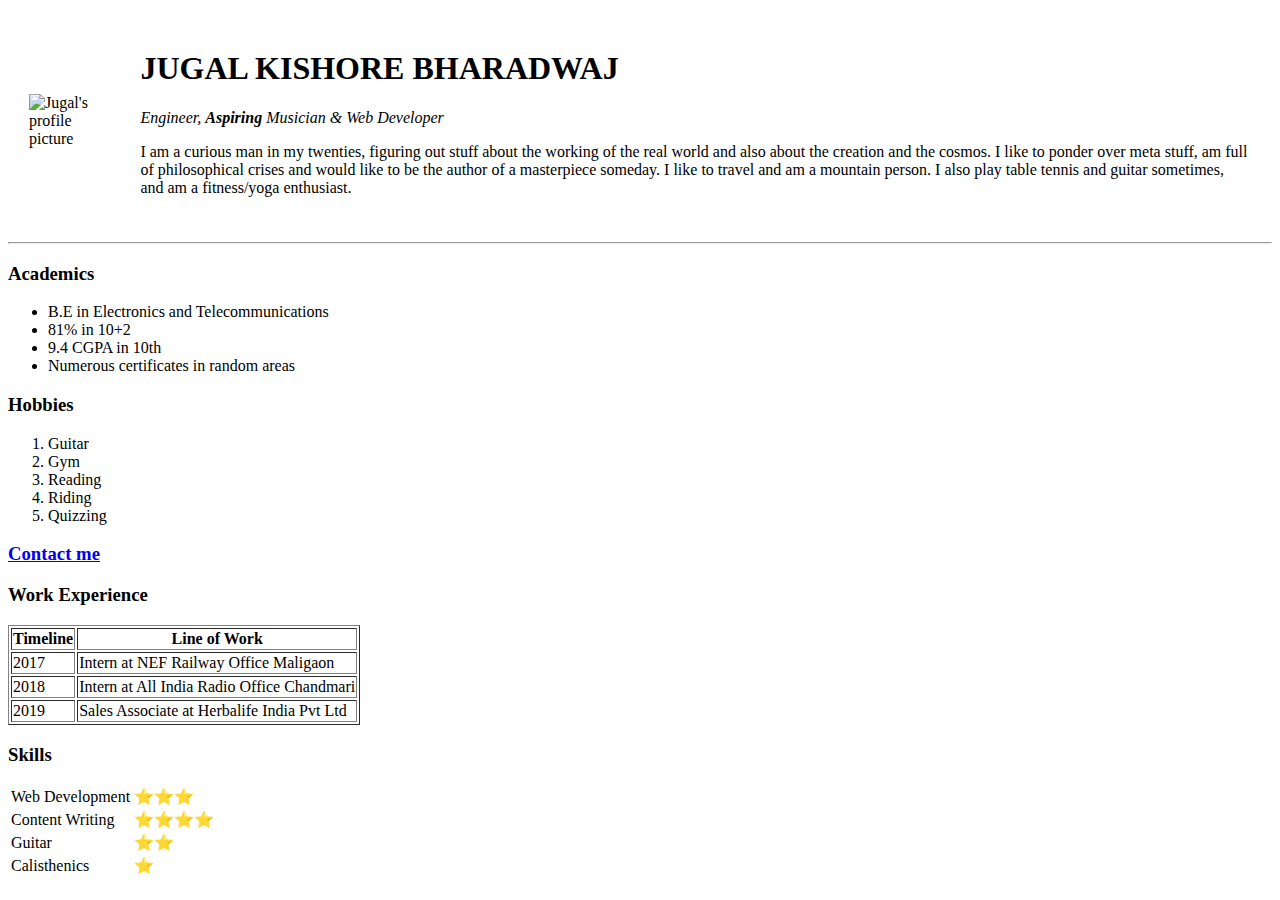
==== index.html @ de93f37d "Add initial resume website files" ====
<!DOCTYPE html>
<html lang="en">
<head>
  <meta charset="UTF-8">
  <meta name="viewport" content="width=device-width, initial-scale=1.0">
  <meta http-equiv="X-UA-Compatible" content="ie=edge">
  <title>Jugal's Personal Site ☢</title>
</head>
<body>
 <table cellspacing="20">
   <tr>
     <td> <img src="https://scontent-maa2-1.xx.fbcdn.net/v/t31.0-8/28165028_1557120544407747_4108097852186075867_o.jpg?_nc_cat=104&_nc_sid=174925&_nc_ohc=kagBBTIAjxAAX8lqvFr&_nc_ht=scontent-maa2-1.xx&oh=774ff8f9d567fb33eaaa4b3197cfcc6e&oe=5F1D8935" alt="Jugal's profile picture" height="250" width="250">
     </td>
     <td><h1>JUGAL KISHORE BHARADWAJ</h1>
     <p><em>Engineer, <strong>Aspiring</strong> Musician & Web Developer</em></p>
     <p>I am a curious man in my twenties, figuring out stuff about the working of the real world and also about the creation and the cosmos. I like to ponder over meta stuff, am full of philosophical crises and would like to be the author of a masterpiece someday. I like to travel and am a mountain person. I also play table tennis and guitar sometimes, and am a fitness/yoga enthusiast.</p>
     </td>
   </tr>
 </table>
 <hr>
 <h3>Academics</h3>
 <ul>
   <li>B.E in Electronics and Telecommunications</li>
   <li>81% in 10+2</li>
   <li>9.4 CGPA in 10th</li>
   <li>Numerous certificates in random areas</li>
 </ul>
 <h3>Hobbies</h3>
   <ol>
     <li>Guitar</li>
     <li>Gym</li>
     <li>Reading</li>
     <li>Riding</li>
     <li>Quizzing</li>
   </ol>
 <h3><a href="C:\Users\jake\Desktop\Web Development\HTML- Personal sites\contact-me.html">Contact me</a></h3>
 <h3>Work Experience</h3>
<table border="1">
 <thead>
   <tr>
     <th>Timeline</th>
     <th>Line of Work</th>
   </tr>
 </thead>
 <tbody>
   <tr>
     <td>2017</td>
     <td>Intern at NEF Railway Office Maligaon</td>
   </tr>
   <tr>
     <td>2018</td>
     <td>Intern at All India Radio Office Chandmari</td>
   </tr>
   <tr>
     <td>2019</td>
     <td>Sales Associate at Herbalife India Pvt Ltd</td>
   </tr>
 </tbody>
</table>
<h3>Skills</h3>
<table>
      <tr>
        <td>Web Development</td>
        <td>⭐⭐⭐</td>
      </tr>
      <tr>
        <td>Content Writing</td>
        <td>⭐⭐⭐⭐</td>
      </tr>
      <tr>
       <td>Guitar</td>
       <td>⭐⭐</td>
      </tr>
      <tr>
       <td>Calisthenics</td>
       <td>⭐</td>
      </tr>
</table>

</body>
</html>
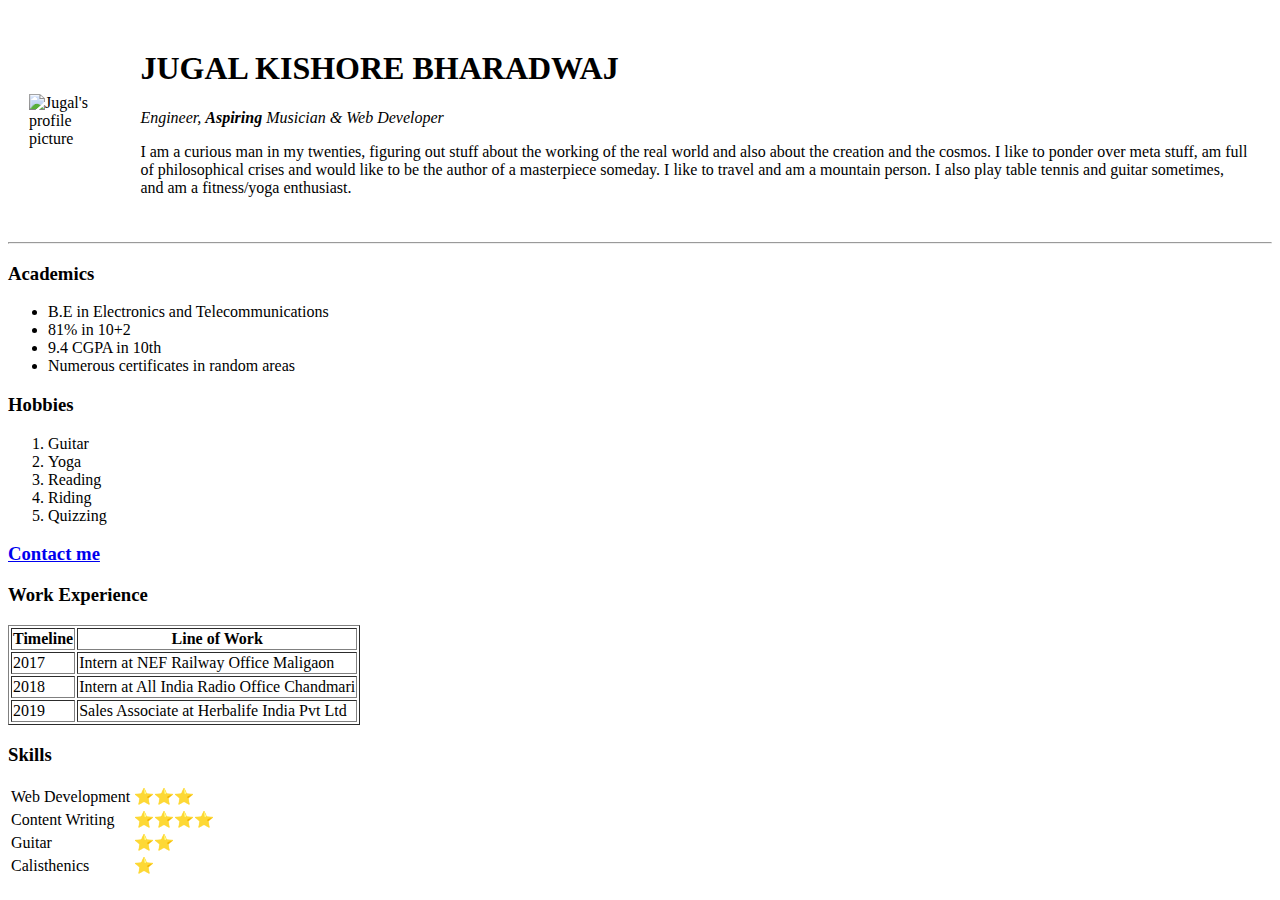
==== commit ff8518bf: "Updated index" ====
--- a/index.html
+++ b/index.html
@@ -28,7 +28,7 @@
  <h3>Hobbies</h3>
    <ol>
      <li>Guitar</li>
-     <li>Gym</li>
+     <li>Yoga</li>
      <li>Reading</li>
      <li>Riding</li>
      <li>Quizzing</li>
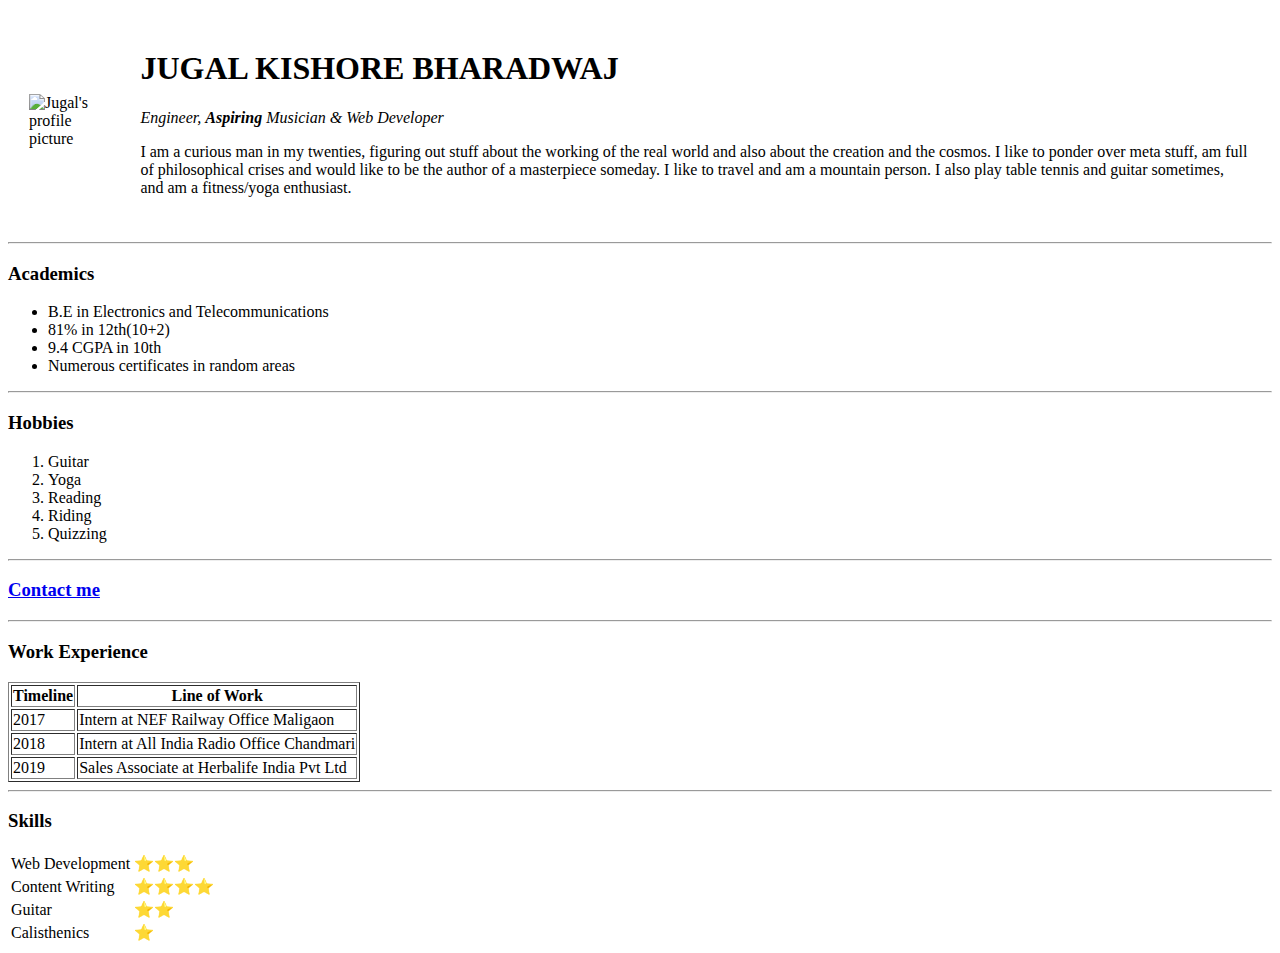
==== commit 81640f36: "Add files via upload" ====
--- a/index.html
+++ b/index.html
@@ -5,11 +5,12 @@
   <meta name="viewport" content="width=device-width, initial-scale=1.0">
   <meta http-equiv="X-UA-Compatible" content="ie=edge">
   <title>Jugal's Personal Site ☢</title>
+  <link rel="stylesheet" href="CSS/styles.css">
 </head>
 <body>
  <table cellspacing="20">
    <tr>
-     <td> <img src="https://scontent-maa2-1.xx.fbcdn.net/v/t31.0-8/28165028_1557120544407747_4108097852186075867_o.jpg?_nc_cat=104&_nc_sid=174925&_nc_ohc=kagBBTIAjxAAX8lqvFr&_nc_ht=scontent-maa2-1.xx&oh=774ff8f9d567fb33eaaa4b3197cfcc6e&oe=5F1D8935" alt="Jugal's profile picture" height="250" width="250">
+     <td> <img src="https://instagram.fgau1-1.fna.fbcdn.net/v/t51.2885-19/s150x150/23279705_130086110988241_1372278244761403392_n.jpg?_nc_ht=instagram.fgau1-1.fna.fbcdn.net&_nc_ohc=Q559958BUAIAX9qI7hs&oh=1903c3e22ccab0ba3425ea3b88ee7e68&oe=5F4DC510" alt="Jugal's profile picture" height="250" width="250">
      </td>
      <td><h1>JUGAL KISHORE BHARADWAJ</h1>
      <p><em>Engineer, <strong>Aspiring</strong> Musician & Web Developer</em></p>
@@ -21,10 +22,11 @@
  <h3>Academics</h3>
  <ul>
    <li>B.E in Electronics and Telecommunications</li>
-   <li>81% in 10+2</li>
+   <li>81% in 12th(10+2)</li>
    <li>9.4 CGPA in 10th</li>
    <li>Numerous certificates in random areas</li>
  </ul>
+ <hr>
  <h3>Hobbies</h3>
    <ol>
      <li>Guitar</li>
@@ -33,16 +35,18 @@
      <li>Riding</li>
      <li>Quizzing</li>
    </ol>
+  <hr>
  <h3><a href="C:\Users\jake\Desktop\Web Development\HTML- Personal sites\contact-me.html">Contact me</a></h3>
+ <hr>
  <h3>Work Experience</h3>
-<table border="1">
- <thead>
-   <tr>
-     <th>Timeline</th>
-     <th>Line of Work</th>
-   </tr>
- </thead>
- <tbody>
+ <table border="1" class="center">
+  <thead>
+    <tr>
+      <th>Timeline</th>
+      <th>Line of Work</th>
+    </tr>
+  </thead>
+  <tbody>
    <tr>
      <td>2017</td>
      <td>Intern at NEF Railway Office Maligaon</td>
@@ -55,10 +59,11 @@
      <td>2019</td>
      <td>Sales Associate at Herbalife India Pvt Ltd</td>
    </tr>
- </tbody>
+  </tbody>
 </table>
+<hr>
 <h3>Skills</h3>
-<table>
+<table class="center">
       <tr>
         <td>Web Development</td>
         <td>⭐⭐⭐</td>
